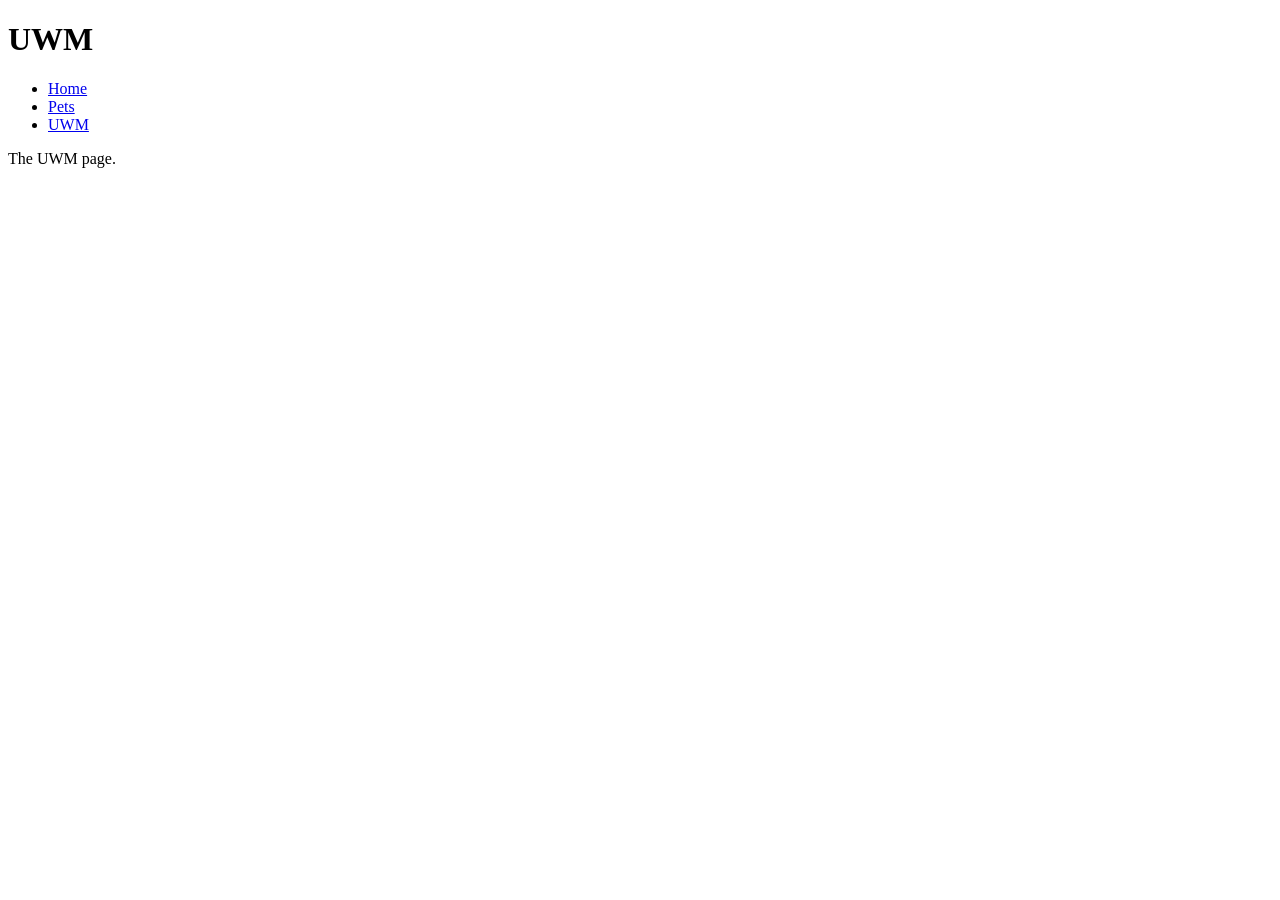
==== uwm.html @ 20fa8a41 "made home page" ====
<!DOCTYPE html>
<html lang="en">
    <head>
        <meta charset="utf-8">
    </head>

    <body>
        <header>
            <h1>UWM</h1>
        <nav>
            <ul>
                <li><a href="index.html">Home</a></li>
                <li><a href="pets.html">Pets</a></li>
                <li><a href="uwm.html">UWM</a></li>
            </ul>
        </nav>
        </header>
    </body>
    
<main>
    <p>The UWM page.</p>
</main>

</html>
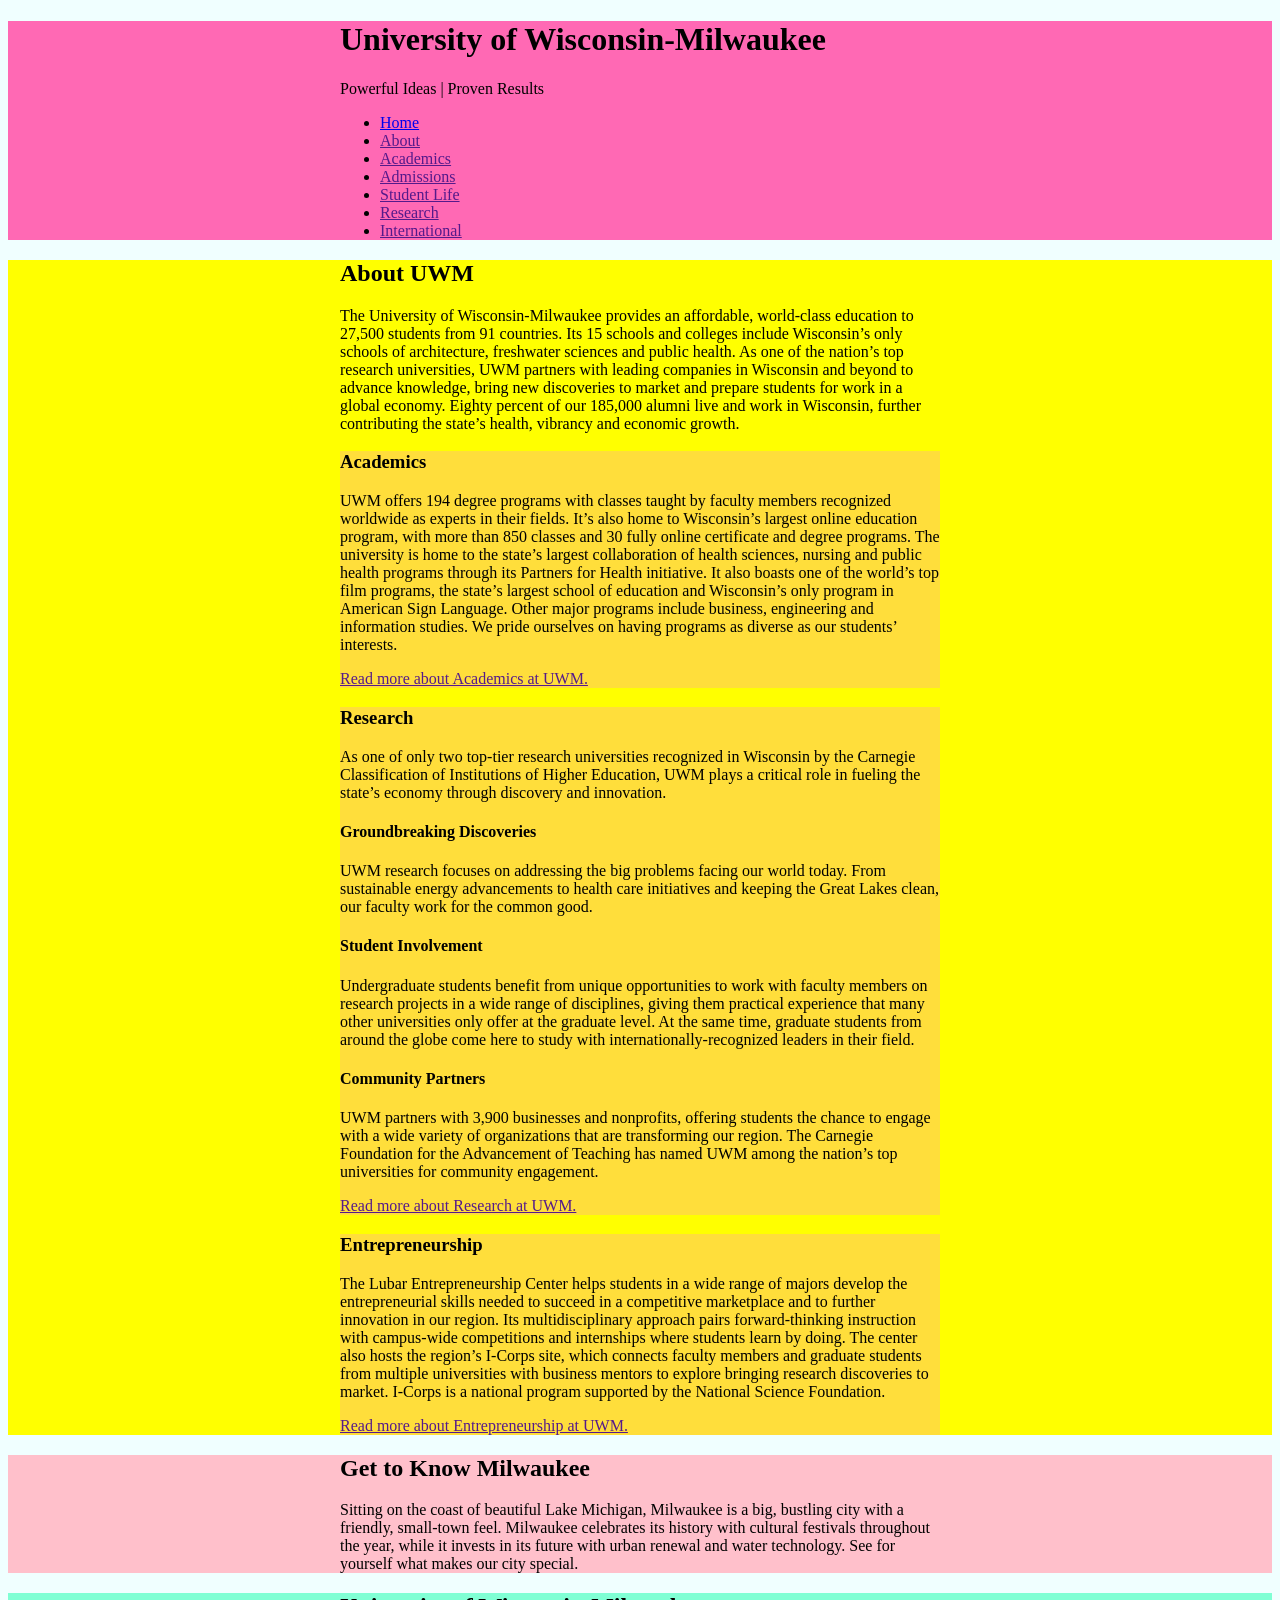
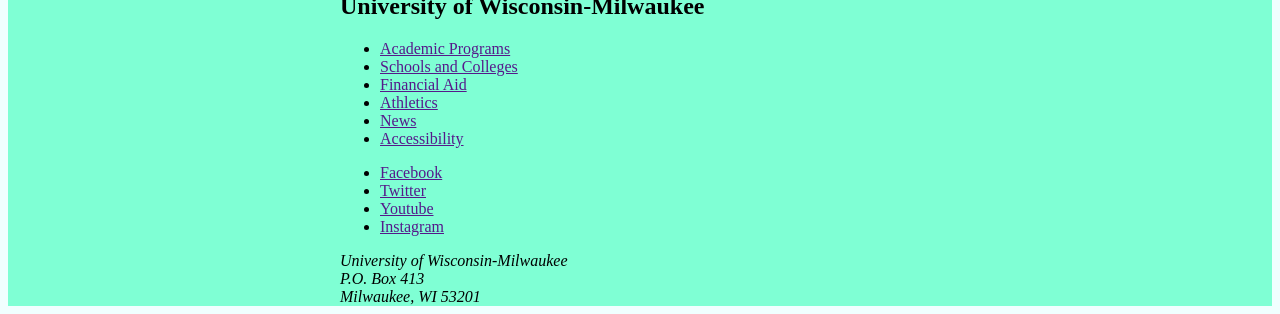
==== commit 9c1123e2: "started UWM page" ====
--- a/uwm.html
+++ b/uwm.html
@@ -2,23 +2,178 @@
 <html lang="en">
     <head>
         <meta charset="utf-8">
+        <title>UWM</title>
+        <link rel="stylesheet" href="uwm.css">
     </head>
 
     <body>
-        <header>
-            <h1>UWM</h1>
+      
+        <header class="site-header"> 
+            <div class="wrapper">
+            <h1>University of Wisconsin-Milwaukee</h1>
+            <p>Powerful Ideas | Proven Results</p>
         <nav>
             <ul>
                 <li><a href="index.html">Home</a></li>
-                <li><a href="pets.html">Pets</a></li>
-                <li><a href="uwm.html">UWM</a></li>
+                <li><a href="">About</a></li>
+                <li><a href="">Academics</a></li>
+                <li><a href="">Admissions</a></li>
+                <li><a href="">Student Life</a></li>
+                <li><a href="">Research</a></li>
+                <li><a href="">International</a></li>
             </ul>
         </nav>
         </header>
-    </body>
+  
+
+        <main class="site-main">
+            <article class="wrapper">
+                <h2>About UWM</h2>
+                <p>
+                    The University of Wisconsin-Milwaukee provides 
+                    an affordable, world-class education to 27,500 
+                    students from 91 countries. Its 15 schools and 
+                    colleges include Wisconsin’s only schools of 
+                    architecture, freshwater sciences and 
+                    public health. As one of the nation’s top 
+                    research universities, UWM partners with leading 
+                    companies in Wisconsin and beyond to advance 
+                    knowledge, bring new discoveries to market and 
+                    prepare students for work in a global economy. 
+                    Eighty percent of our 185,000 alumni live and 
+                    work in Wisconsin, further contributing the 
+                    state’s health, vibrancy and economic growth.
+                </p>
+
+                <section class="article-section">
+                    <h3>Academics</h3>
+
+                    <p>UWM offers 194 degree programs with classes 
+                    taught by faculty members recognized worldwide as 
+                    experts in their fields. It’s also home to 
+                    Wisconsin’s largest online education program, 
+                    with more than 850 classes and 30 fully online certificate 
+                    and degree programs. The university is home to the state’s 
+                    largest collaboration of health sciences, nursing and 
+                    public health programs through its Partners for Health 
+                    initiative. It also boasts one of the world’s top film 
+                    programs, the state’s largest school of education and 
+                    Wisconsin’s only program in American Sign Language. 
+                    Other major programs include business, engineering and 
+                    information studies. We pride ourselves on having programs 
+                    as diverse as our students’ interests.
+                    </p>
+
+                    <p>
+                        <a href="">Read more about Academics at UWM.</a>
+                    </p>
+                </section>
+
+
+                <section class="article-section">
+                    <h3>Research</h3>
+
+                    <p>
+                        As one of only two top-tier research universities 
+                        recognized in Wisconsin by the Carnegie Classification 
+                        of Institutions of Higher Education, UWM plays a critical 
+                        role in fueling the state’s economy through discovery and innovation.
+                    </p>
+
+                    <h4>Groundbreaking Discoveries</h4>
+
+                    <p>
+                        UWM research focuses on addressing the big problems 
+                        facing our world today. From sustainable energy 
+                        advancements to health care initiatives and keeping 
+                        the Great Lakes clean, our faculty work for the common good.
+
+                    </p>
+
+                    <h4>Student Involvement</h4>
+
+                    <p>
+                        Undergraduate students benefit from unique 
+                        opportunities to work with faculty members on 
+                        research projects in a wide range of disciplines, 
+                        giving them practical experience that many other 
+                        universities only offer at the graduate level. At 
+                        the same time, graduate students from around the 
+                        globe come here to study with internationally-recognized 
+                        leaders in their field.
+                    </p>
+
+                    <h4>Community Partners</h4>
+
+                    <p>
+                        UWM partners with 3,900 businesses and nonprofits, 
+                        offering students the chance to engage with a wide 
+                        variety of organizations that are transforming our region. 
+                        The Carnegie Foundation for the Advancement of Teaching has 
+                        named UWM among the nation’s top universities for community 
+                        engagement.
+                    </p>
+
+                    <p>
+                        <a href="">Read more about Research at UWM.</a>
+                    </p>
+                </section>
+
+
+
+                <section class="article-section">
+                <h3>Entrepreneurship</h3>
+
+                <p>
+                    The Lubar Entrepreneurship Center helps students in a wide range of majors develop the entrepreneurial skills needed to succeed in a competitive marketplace and to further innovation in our region. Its multidisciplinary approach pairs forward-thinking instruction with campus-wide competitions and internships where students learn by doing. The center also hosts the region’s I-Corps site, which connects faculty members and graduate students from multiple universities with business mentors to explore bringing research discoveries to market. I-Corps is a national program supported by the National Science Foundation.
+                </p>
+
+                <p>
+                    <a href="">Read more about Entrepreneurship at UWM.</a>
+                </p>
+                </section>
+        </article>
+     </main>  
     
-<main>
-    <p>The UWM page.</p>
-</main>
+    <aside class="callout">
+        <div class="wrapper">
+            <h2>Get to Know Milwaukee</h2>
+            <p>
+                Sitting on the coast of beautiful Lake Michigan, Milwaukee is a big, bustling city with a friendly, small-town feel. Milwaukee celebrates its history with cultural festivals throughout the year, while it invests in its future with urban renewal and water technology. See for yourself what makes our city special. 
+            </p>
+        </div> 
+    </aside>
+   
+<footer class="site-footer">
+    <div class="wrapper">
+    <h2>University of Wisconsin-Milwaukee</h2>
 
+    <nav>
+        <ul>
+            <li><a href="">Academic Programs</a></li>
+            <li><a href="">Schools and Colleges</a></li>
+            <li><a href="">Financial Aid</a></li>
+            <li><a href="">Athletics</a></li>
+            <li><a href="">News</a></li>
+            <li><a href="">Accessibility</a></li>
+        </ul>
+    </nav>
+
+    <ul>
+        <li><a href="">Facebook</a></li>
+        <li><a href="">Twitter</a></li>
+        <li><a href="">Youtube</a></li>
+        <li><a href="">Instagram</a></li>
+    </ul>
+
+    <address>
+        University of Wisconsin-Milwaukee <br>
+        P.O. Box 413 <br>
+        Milwaukee, WI 53201
+    </address>
+    </div>
+</footer>
+
+
+  </body>
 </html>
--- a/uwm.css
+++ b/uwm.css
@@ -0,0 +1,28 @@
+html{
+    background-color: azure;
+}
+
+.site-header{
+    background-color: hotpink;
+}
+
+.wrapper{
+    max-width: 600px;
+    margin: 0 auto;
+}
+
+.site-main{
+    background-color: yellow;
+}
+
+.article-section{
+    background-color: rgb(255, 222, 59);
+}
+
+.callout{
+    background-color: pink;
+}
+
+.site-footer{
+    background-color: aquamarine;
+}
